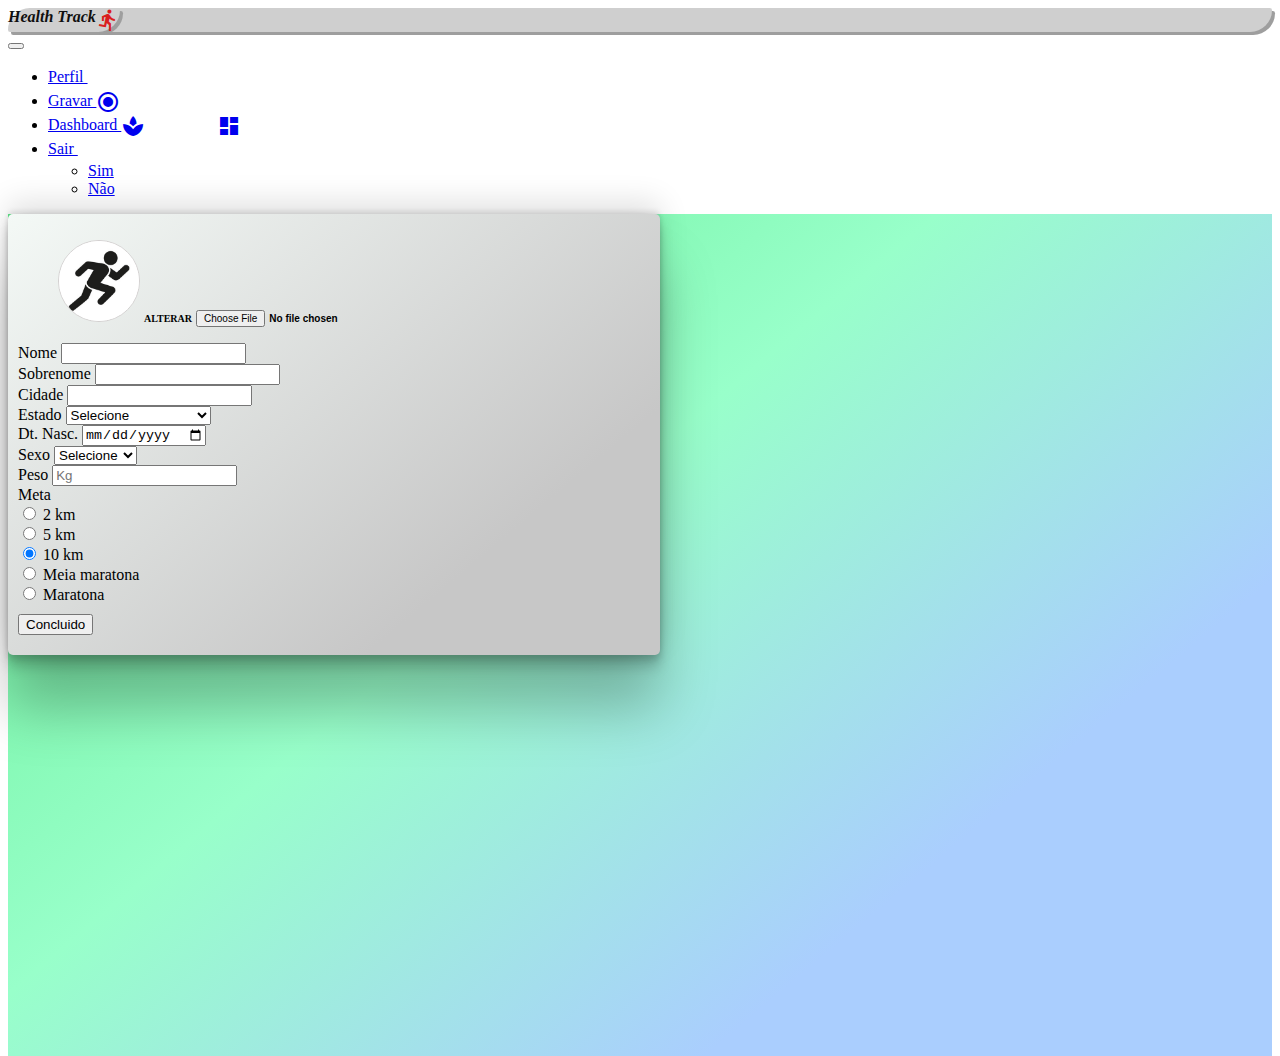
==== app/profile/profile.html @ 33465214 "Primeiro commit do projeto" ====
<!DOCTYPE html>
<html lang="pt-br">
  <head>
    <!-- Required meta tags -->
    <meta charset="utf-8" />
    <meta name="viewport" content="width=device-width, initial-scale=1" />
    <meta
      name="keywords"
      content="saúde, esporte, corrida, monitoramento, ciclismo"
    />
    <!-- App CSS -->
    <link rel="stylesheet" href="../../shared/shared.css" />
    <link rel="stylesheet" href="./profile.css" />

    <!-- Bootstrap CSS -->
    <link
      href="https://cdn.jsdelivr.net/npm/bootstrap@5.0.2/dist/css/bootstrap.min.css"
      rel="stylesheet"
      integrity="sha384-EVSTQN3/azprG1Anm3QDgpJLIm9Nao0Yz1ztcQTwFspd3yD65VohhpuuCOmLASjC"
      crossorigin="anonymous"
    />
    <!-- Google Icon -->
    <link
      rel="stylesheet"
      href="https://fonts.googleapis.com/icon?family=Material+Icons"
    />
    <title>:.Health Track.:</title>
  </head>
  <body>
    <nav class="navbar navbar-expand-lg navbar-light bg-light">
      <div class="container-fluid">
        <div class="logo">
          <p>
            Health Track<small class="runIcon material-icons">
              directions_run</small
            >
          </p>
        </div>
        <button
          class="navbar-toggler"
          type="button"
          data-bs-toggle="collapse"
          data-bs-target="#navbarTogglerDemo02"
          aria-controls="navbarTogglerDemo02"
          aria-expanded="false"
          aria-label="Toggle navigation"
        >
          <span class="navbar-toggler-icon"></span>
        </button>
        <div class="collapse navbar-collapse" id="navbarTogglerDemo02">
          <ul class="navbar-nav ms-auto mb-2 mb-lg-0">
            <li class="nav-item">
              <a
                class="nav-link active disabled text-secondary fw-bold"
                aria-current="page"
                href="#"
                >Perfil <span class="material-icons">manage_accounts</span></a
              >
            </li>
            <li class="nav-item">
              <a
                class="nav-link text-success fw-bold"
                href="../record/record.html"
                >Gravar
                <span class="material-icons">radio_button_checked</span></a
              >
            </li>

            <li class="nav-item">
              <a
                class="nav-link text-success fw-bold"
                href="../dashboard/dashboard.html"
                >Dashboard
                <span class="material-icons">space_dashboard</span></a
              >
            </li>
            <li class="nav-item dropdown dropstart">
              <a
                class="nav-link text-success fw-bold"
                href="#"
                id="navbarDropdown"
                role="button"
                data-bs-toggle="dropdown"
                aria-expanded="false"
                >Sair <span class="material-icons">logout</span></a
              >
              <ul class="dropdown-menu" aria-labelledby="navbarDropdown">
                <li>
                  <a
                    class="fw-bold text-success dropdown-item"
                    href="../../index.html"
                    >Sim</a
                  >
                </li>
                <li>
                  <a class="fw-bold text-danger dropdown-item" href="#">Não</a>
                </li>
              </ul>
            </li>
          </ul>
        </div>
      </div>
    </nav>
    <section
      class="home container-fluid d-flex flex-row justify-content-center"
    >
      <form
        class="main d-flex flex-column align-self-center"
        action="../record/record.html"
      >
        <header class="avatar d-flex flex-row align-self-center">
          <!-- foto perfil-->
          <figure class="text-center d-flex flex-column align-self-center">
            <img
              id="display_image"
              class="avatar"
              src="/assets/img/avatar.png"
            />
            <label
              for="imageInput"
              class="avatarFile form-label"
              title="escolha uma foto de perfil"
              >ALTERAR</label
            >
            <input
              class="avatarFile form-control form-control-sm d-none"
              id="imageInput"
              type="file"
            />
          </figure>
        </header>
        <!--nome, sobrenome, cidade e estado-->
        <div class="row">
          <div class="col-12 col-sm-12 col-md-6">
            <label for="" class="form-label">Nome</label>
            <input type="text" class="form-control" id="nomeUsuario" />
          </div>
          <div class="col-12 col-sm-12 col-md-6">
            <label for="" class="form-label">Sobrenome</label>
            <input type="text" class="form-control" id="sobrenomeUsuario" />
          </div>
          <div class="col-12 col-sm-12 col-md-6">
            <label for="" class="form-label">Cidade</label>
            <input type="text" class="form-control" id="cidadeUsuario" />
          </div>

          <div class="col-12 col-sm-12 col-md-6">
            <label for="" class="form-label">Estado</label>
            <select
              id="UF"
              name="UF"
              class="form-select"
              aria-label="Default select example"
            >
              <option selected disabled>Selecione</option>
              <option value="AC">Acre</option>
              <option value="AL">Alagoas</option>
              <option value="AP">Amapá</option>
              <option value="AM">Amazonas</option>
              <option value="BA">Bahia</option>
              <option value="CE">Ceará</option>
              <option value="DF">Distrito Federal</option>
              <option value="ES">Espirito Santo</option>
              <option value="GO">Goiás</option>
              <option value="MA">Maranhão</option>
              <option value="MS">Mato Grosso do Sul</option>
              <option value="MT">Mato Grosso</option>
              <option value="MG">Minas Gerais</option>
              <option value="PA">Pará</option>
              <option value="PB">Paraíba</option>
              <option value="PR">Paraná</option>
              <option value="PE">Pernambuco</option>
              <option value="PI">Piauí</option>
              <option value="RJ">Rio de Janeiro</option>
              <option value="RN">Rio Grande do Norte</option>
              <option value="RS">Rio Grande do Sul</option>
              <option value="RO">Rondônia</option>
              <option value="RR">Roraima</option>
              <option value="SC">Santa Catarina</option>
              <option value="SP">São Paulo</option>
              <option value="SE">Sergipe</option>
              <option value="TO">Tocantins</option>
            </select>
          </div>
        </div>
        <!--data de nascimento, sexo e peso-->
        <div class="row">
          <div class="col-12 col-sm-4">
            <label for="" class="form-label">Dt. Nasc.</label>
            <input type="date" class="form-control" id="dataNascimento" />
          </div>
          <div class="col-12 col-sm-4">
            <label for="" class="form-label">Sexo</label>
            <select
              id="sexo"
              name="sexo"
              class="form-select"
              aria-label="Default select example"
            >
              <option selected disabled>Selecione</option>
              <option value="M">Masculino</option>
              <option value="F">Feminino</option>
              <option value="O">Outros</option>
            </select>
          </div>
          <div class="col-12 col-sm-4">
            <label for="" class="form-label">Peso</label>
            <input
              type="text"
              class="form-control"
              id="dataNascimento"
              placeholder="Kg"
            />
          </div>
          <label for="" class="form-label">Meta</label>
          <div class="meta col-12">
            <div class="form-check form-check-inline">
              <input
                class="form-check-input"
                type="radio"
                id="inlineradio1"
                value="2"
              />
              <label class="form-check-label" for="inlineradio1">2 km</label>
            </div>
            <div class="form-check form-check-inline">
              <input
                class="form-check-input"
                type="radio"
                id="inlineradio1"
                value="5"
              />
              <label class="form-check-label" for="inlineradio1">5 km</label>
            </div>
            <div class="form-check form-check-inline">
              <input
                class="form-check-input"
                type="radio"
                id="inlineradio2"
                value="10"
                checked
              />
              <label class="form-check-label" for="inlineradio2">10 km</label>
            </div>
            <div class="form-check form-check-inline">
              <input
                class="form-check-input"
                type="radio"
                id="inlineradio3"
                value="21.1"
              />
              <label class="form-check-label" for="inlineradio3"
                >Meia maratona</label
              >
            </div>
            <div class="form-check form-check-inline">
              <input
                class="form-check-input"
                type="radio"
                id="inlineradio3"
                value="42"
              />
              <label class="form-check-label" for="inlineradio3"
                >Maratona</label
              >
            </div>
          </div>

          <div class="d-flex flex-row-reverse">
            <button type="submit" class="btn btn-primary">Concluido</button>
          </div>
        </div>
      </form>
    </section>

    <!-- App JS -->
    <script src="./profile.js"></script>
    <!-- Bootstrap JS -->
    <script
      src="https://cdn.jsdelivr.net/npm/bootstrap@5.0.2/dist/js/bootstrap.bundle.min.js"
      integrity="sha384-MrcW6ZMFYlzcLA8Nl+NtUVF0sA7MsXsP1UyJoMp4YLEuNSfAP+JcXn/tWtIaxVXM"
      crossorigin="anonymous"
    ></script>
  </body>
</html>
---- shared/shared.css ----
/* Altura da view da app */
body {
  height: 100vh;
}

/* Bg do formulário da app */
form {
  background: #c7c7c7;
  background: linear-gradient(320deg, #c7c7c7 25%, #f4f9f6 100%);
}

/* Bg da da app */
.home {
  background: #aacefe;
  background: linear-gradient(320deg, #aacefe 25%, #98ffca 59%, #62ed8e 100%);
}

/* Logomarca da navbar da app */
.logo p,
small {
  display: flex;
  flex-direction: row;
  vertical-align: middle;
  margin: 0;
  border-radius: 50px 5px;
  color: #0f0f0f;
  background: #cfcfcf;
  background-size: cover;
  font-style: italic;
  font-weight: bolder;
  box-shadow: #9e9e9e 3px 3px;
}
.runIcon {
  color: #da1e1e;
}
/* Navbar da app */
nav span {
  display: flex;
  vertical-align: middle;
}
.navbar-toggler-icon {
  background-color: none;
}

/* Logomarca do body da app */
.logoBody {
  display: flex;
  flex-direction: column;
  vertical-align: middle;
  justify-content: center;
  background: #fff;
  font-style: italic;
  padding: 10px;
  border-radius: 50px 5px;
}
.logoBody small {
  text-align: center;
  justify-content: center;
  background-color: #fff;
  box-shadow: none;
}
.logoBody a {
  padding: 5px;
}
.logoBody span {
  color: #da1e1e;
  vertical-align: middle;
}
---- app/profile/profile.css ----
/* Altura da div principial da app */
.home {
  min-height: calc(100vh - 58px);
}

/* Estilo da div que comporta a imagem do usuário da app */
.avatarFile {
  font-size: 10px;
  cursor: pointer;
  font-weight: bold;
}
.avatarFile:hover {
  color: #525252;
}
.avatar img {
  width: 80px;
  height: 80px;
  background: #fff;
  border-radius: 50%;
  border: #d3d0d0 solid 0.1px;
}
.avatar img:hover {
  opacity: 0.5px;
}

/* Estilo da div direita da app */
.main {
  height: 90%;
  width: 50%;
  justify-content: center;
  margin: 10px 0 10px 0;
  padding: 10px;
  border-radius: 5px;
  background-color: #fff;
  box-shadow: rgba(0, 0, 0, 0.25) 0px 54px 55px,
    rgba(0, 0, 0, 0.12) 0px -12px 30px, rgba(0, 0, 0, 0.12) 0px 4px 6px,
    rgba(0, 0, 0, 0.17) 0px 12px 13px, rgba(0, 0, 0, 0.09) 0px -3px 5px;
  animation: slide-down-top 1000ms;
}
@keyframes slide-down-top {
  from {
    transform: translateY(-100%);
    opacity: 0.25;
  }
  to {
    transform: translateY(0%);
    opacity: 1;
  }
}

/* Estilo botão submit da app*/
.btn {
  margin: 10px 0 10px 0;
}

/* Layout responsivo da app */
@media (max-width: 425px) {
  .home.container-fluid.d-flex.flex-row.justify-content-around {
    flex-direction: column !important;
  }

  .main {
    width: 100%;
    height: auto;
    margin: 10px 0 10px 0;
    animation: none;
  }
  .home {
    height: auto;
  }
}
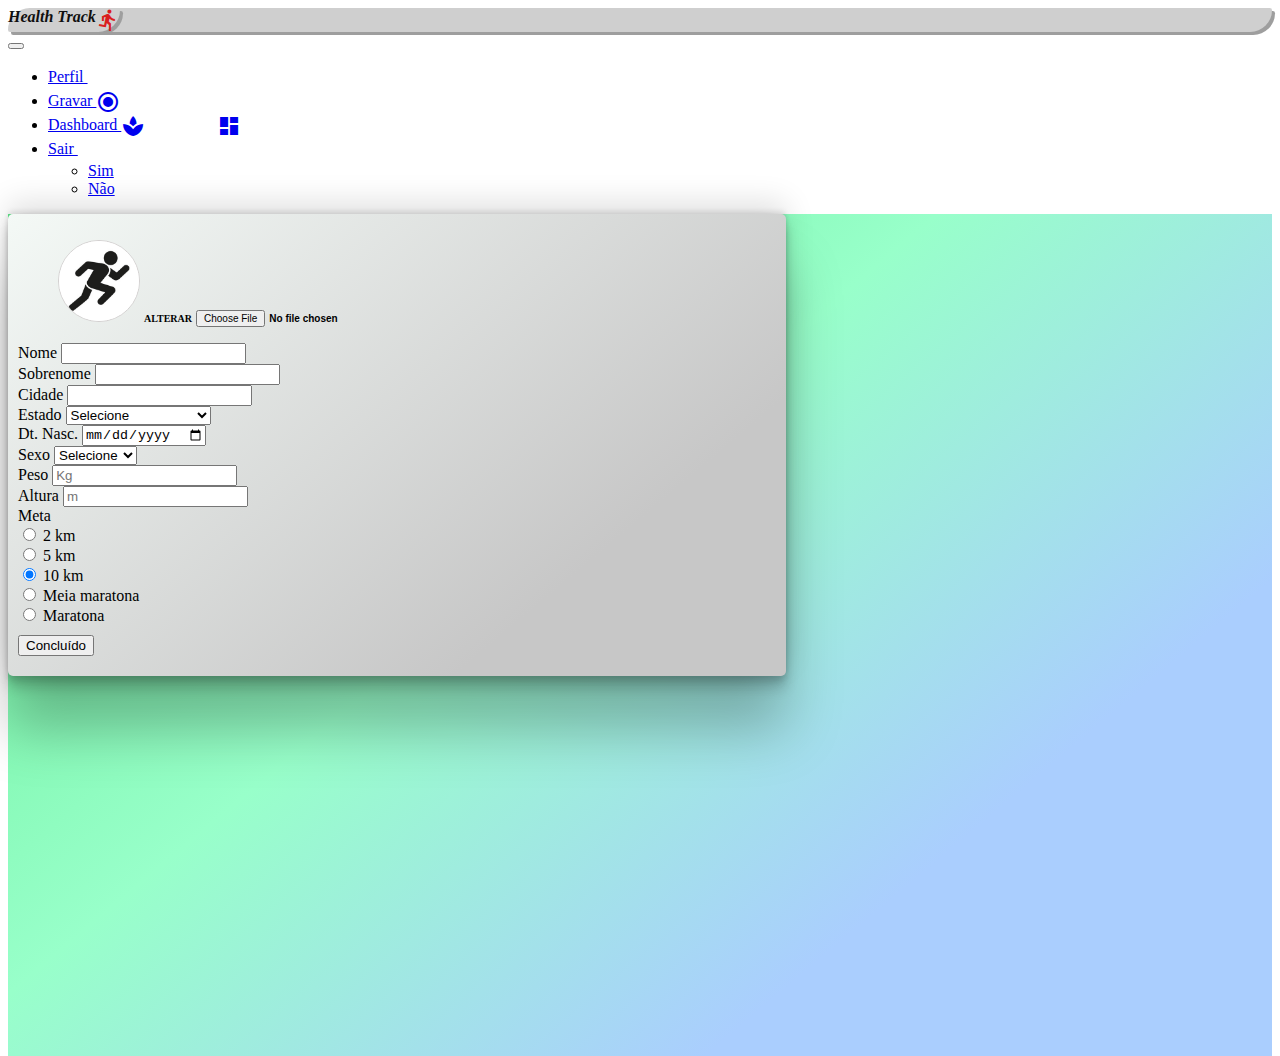
==== commit bdf6e5ba: "Inclusão do input peso e tabela informações de IMC" ====
--- a/app/profile/profile.html
+++ b/app/profile/profile.html
@@ -185,14 +185,14 @@
         </div>
         <!--data de nascimento, sexo e peso-->
         <div class="row">
-          <div class="col-12 col-sm-4">
+          <div class="col-12 col-sm-3">
             <label for="" class="form-label">Dt. Nasc.</label>
             <input type="date" class="form-control" id="dataNascimento" />
           </div>
-          <div class="col-12 col-sm-4">
+          <div class="col-12 col-sm-3">
             <label for="" class="form-label">Sexo</label>
             <select
-              id="sexo"
+              id="sexoUsuario"
               name="sexo"
               class="form-select"
               aria-label="Default select example"
@@ -203,13 +203,22 @@
               <option value="O">Outros</option>
             </select>
           </div>
-          <div class="col-12 col-sm-4">
+          <div class="col-12 col-sm-3">
             <label for="" class="form-label">Peso</label>
             <input
               type="text"
               class="form-control"
-              id="dataNascimento"
+              id="pesoUsuario"
               placeholder="Kg"
+            />
+          </div>
+          <div class="col-12 col-sm-3">
+            <label for="" class="form-label">Altura</label>
+            <input
+              type="text"
+              class="form-control"
+              id="alturaUsuario"
+              placeholder="m"
             />
           </div>
           <label for="" class="form-label">Meta</label>
@@ -218,38 +227,38 @@
               <input
                 class="form-check-input"
                 type="radio"
-                id="inlineradio1"
+                id="metaUsuario1"
                 value="2"
               />
-              <label class="form-check-label" for="inlineradio1">2 km</label>
-            </div>
-            <div class="form-check form-check-inline">
-              <input
-                class="form-check-input"
-                type="radio"
-                id="inlineradio1"
+              <label class="form-check-label" for="metaUsuario1">2 km</label>
+            </div>
+            <div class="form-check form-check-inline">
+              <input
+                class="form-check-input"
+                type="radio"
+                id="metaUsuario1"
                 value="5"
               />
-              <label class="form-check-label" for="inlineradio1">5 km</label>
-            </div>
-            <div class="form-check form-check-inline">
-              <input
-                class="form-check-input"
-                type="radio"
-                id="inlineradio2"
+              <label class="form-check-label" for="metaUsuario1">5 km</label>
+            </div>
+            <div class="form-check form-check-inline">
+              <input
+                class="form-check-input"
+                type="radio"
+                id="metaUsuario2"
                 value="10"
                 checked
               />
-              <label class="form-check-label" for="inlineradio2">10 km</label>
-            </div>
-            <div class="form-check form-check-inline">
-              <input
-                class="form-check-input"
-                type="radio"
-                id="inlineradio3"
+              <label class="form-check-label" for="metaUsuario2">10 km</label>
+            </div>
+            <div class="form-check form-check-inline">
+              <input
+                class="form-check-input"
+                type="radio"
+                id="metausuario3"
                 value="21.1"
               />
-              <label class="form-check-label" for="inlineradio3"
+              <label class="form-check-label" for="metausuario3"
                 >Meia maratona</label
               >
             </div>
@@ -257,17 +266,17 @@
               <input
                 class="form-check-input"
                 type="radio"
-                id="inlineradio3"
+                id="metausuario3"
                 value="42"
               />
-              <label class="form-check-label" for="inlineradio3"
+              <label class="form-check-label" for="metausuario3"
                 >Maratona</label
               >
             </div>
           </div>
 
           <div class="d-flex flex-row-reverse">
-            <button type="submit" class="btn btn-primary">Concluido</button>
+            <button type="submit" class="btn btn-primary">Concluído</button>
           </div>
         </div>
       </form>
--- a/app/profile/profile.css
+++ b/app/profile/profile.css
@@ -26,7 +26,7 @@
 /* Estilo da div direita da app */
 .main {
   height: 90%;
-  width: 50%;
+  width: 60%;
   justify-content: center;
   margin: 10px 0 10px 0;
   padding: 10px;
